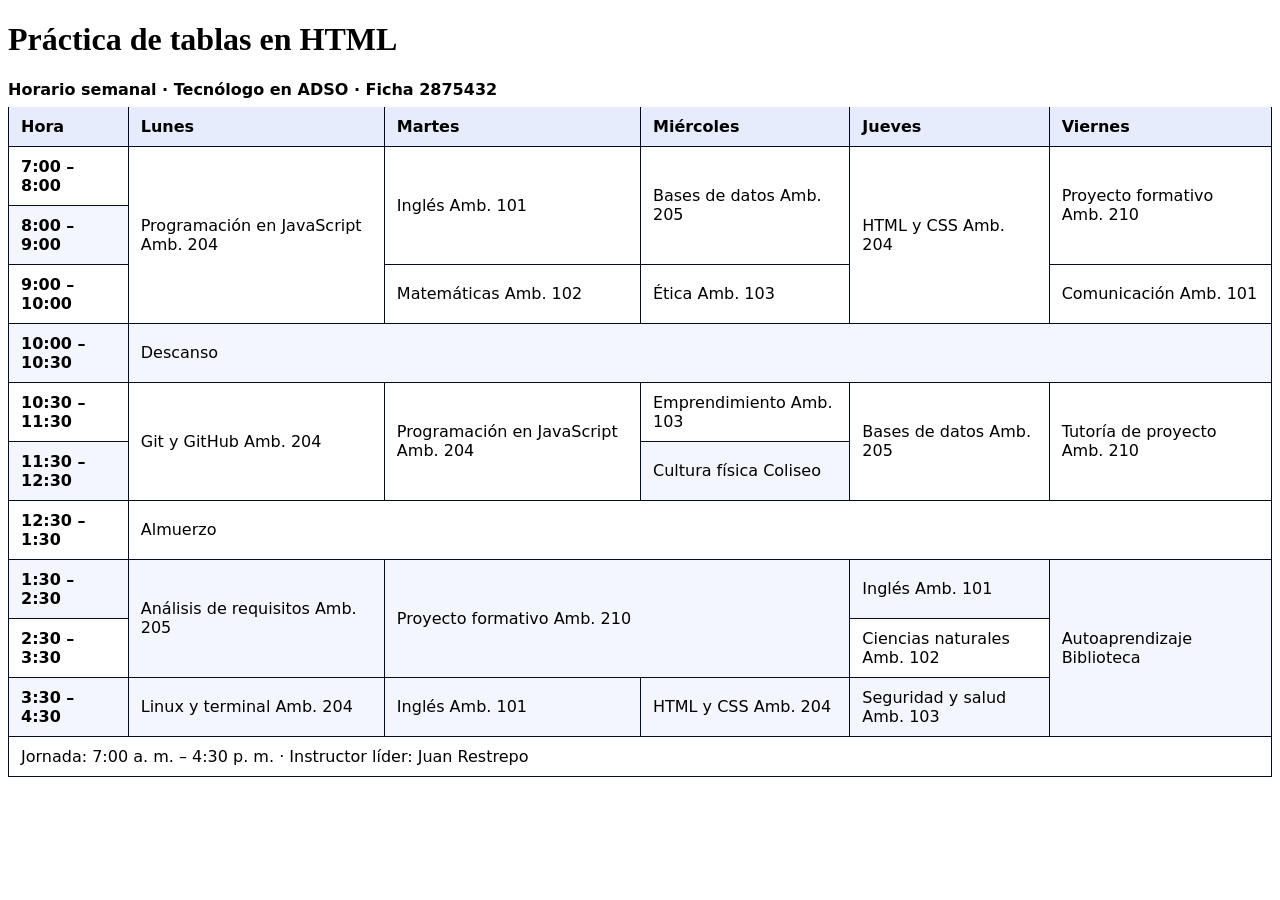
==== horario.html @ a76b4555 "First commit" ====
<!DOCTYPE html>
<html lang="es">
<head>
    <meta charset="UTF-8">
    <meta name="viewport" content="width=device-width, initial-scale=1.0">
    <title>Práctica de tablas</title>
    <link rel="stylesheet" href="CSS/styles.css">
</head>
<body>
    
    <main>
        <h1>Práctica de tablas en HTML</h1>
            <section class="horario">
                <div class="tabla-contenedor">
                    <table>
                    <caption>Horario semanal · Tecnólogo en ADSO · Ficha 2875432</caption>
                    <thead>
                        <tr>
                        <th scope="col">Hora</th>
                        <th scope="col">Lunes</th>
                        <th scope="col">Martes</th>
                        <th scope="col">Miércoles</th>
                        <th scope="col">Jueves</th>
                        <th scope="col">Viernes</th>
                        </tr>
                    </thead>
                    <tbody>
                        <tr>
                        <th scope="row">7:00 – 8:00</th>
                        <td class="tecnica" rowspan="3">Programación en JavaScript <span class="ambiente">Amb. 204</span></td>
                        <td class="transversal" rowspan="2">Inglés <span class="ambiente">Amb. 101</span></td>
                        <td class="tecnica" rowspan="2">Bases de datos <span class="ambiente">Amb. 205</span></td>
                        <td class="tecnica" rowspan="3">HTML y CSS <span class="ambiente">Amb. 204</span></td>
                        <td class="proyecto" rowspan="2">Proyecto formativo <span class="ambiente">Amb. 210</span></td>
                        </tr>
                        <tr>
                        <th scope="row">8:00 – 9:00</th>
                        </tr>
                        <tr>
                        <th scope="row">9:00 – 10:00</th>
                        <td class="transversal">Matemáticas <span class="ambiente">Amb. 102</span></td>
                        <td class="transversal">Ética <span class="ambiente">Amb. 103</span></td>
                        <td class="transversal">Comunicación <span class="ambiente">Amb. 101</span></td>
                        </tr>
                        <tr class="pausa">
                        <th scope="row">10:00 – 10:30</th>
                        <td colspan="5">Descanso</td>
                        </tr>
                        <tr>
                        <th scope="row">10:30 – 11:30</th>
                        <td class="tecnica" rowspan="2">Git y GitHub <span class="ambiente">Amb. 204</span></td>
                        <td class="tecnica" rowspan="2">Programación en JavaScript <span class="ambiente">Amb. 204</span></td>
                        <td class="transversal">Emprendimiento <span class="ambiente">Amb. 103</span></td>
                        <td class="tecnica" rowspan="2">Bases de datos <span class="ambiente">Amb. 205</span></td>
                        <td class="proyecto" rowspan="2">Tutoría de proyecto <span class="ambiente">Amb. 210</span></td>
                        </tr>
                        <tr>
                        <th scope="row">11:30 – 12:30</th>
                        <td class="transversal">Cultura física <span class="ambiente">Coliseo</span></td>
                        </tr>
                        <tr class="pausa">
                        <th scope="row">12:30 – 1:30</th>
                        <td colspan="5">Almuerzo</td>
                        </tr>
                        <tr>
                        <th scope="row">1:30 – 2:30</th>
                        <td class="tecnica" rowspan="2">Análisis de requisitos <span class="ambiente">Amb. 205</span></td>
                        <td class="proyecto" colspan="2" rowspan="2">Proyecto formativo <span class="ambiente">Amb. 210</span></td>
                        <td class="transversal">Inglés <span class="ambiente">Amb. 101</span></td>
                        <td class="libre" rowspan="3">Autoaprendizaje <span class="ambiente">Biblioteca</span></td>
                        </tr>
                        <tr>
                        <th scope="row">2:30 – 3:30</th>
                        <td class="transversal">Ciencias naturales <span class="ambiente">Amb. 102</span></td>
                        </tr>
                        <tr>
                        <th scope="row">3:30 – 4:30</th>
                        <td class="tecnica">Linux y terminal <span class="ambiente">Amb. 204</span></td>
                        <td class="transversal">Inglés <span class="ambiente">Amb. 101</span></td>
                        <td class="tecnica">HTML y CSS <span class="ambiente">Amb. 204</span></td>
                        <td class="transversal">Seguridad y salud <span class="ambiente">Amb. 103</span></td>
                        </tr>
                    </tbody>
                    <tfoot>
                        <tr>
                        <td colspan="6">Jornada: 7:00 a. m. – 4:30 p. m. · Instructor líder: Juan Restrepo</td>
                        </tr>
                    </tfoot>
                    </table>
                </div>
         </section>
    </main>
</body>
</html>
---- CSS/styles.css ----
table {
    width: 100%;
    border-collapse: collapse; /* un solo borde entre celdas */
    font-family: system-ui, sans-serif;
}

caption {
    text-align: left;
    font-weight: 600;
    padding-bottom: 8px;
}

th, td {
    padding: 10px 12px; /* espacio interno */
    border-bottom: 1px solid #020c24;
    border-left: 1px solid #020c24;  /* Borde izquierdo */
    border-right: 1px solid #020c24; /* Borde derecho */
    text-align: left;
}

thead th {
    background: #e7ecfd;
}

tbody tr:nth-child(even) {
    background: #f4f6fd; /* filas intercaladas (cebra) */
}

tbody tr:hover {
    background: #fff1a8; /* resalta la fila bajo el mouse */
}

.numero {
    text-align: right; /* Los números se alinean a la derecha */
}

.tabla-contenedor {
    overflow-x: auto; /* solo la tabla se desplaza, no la página */
}
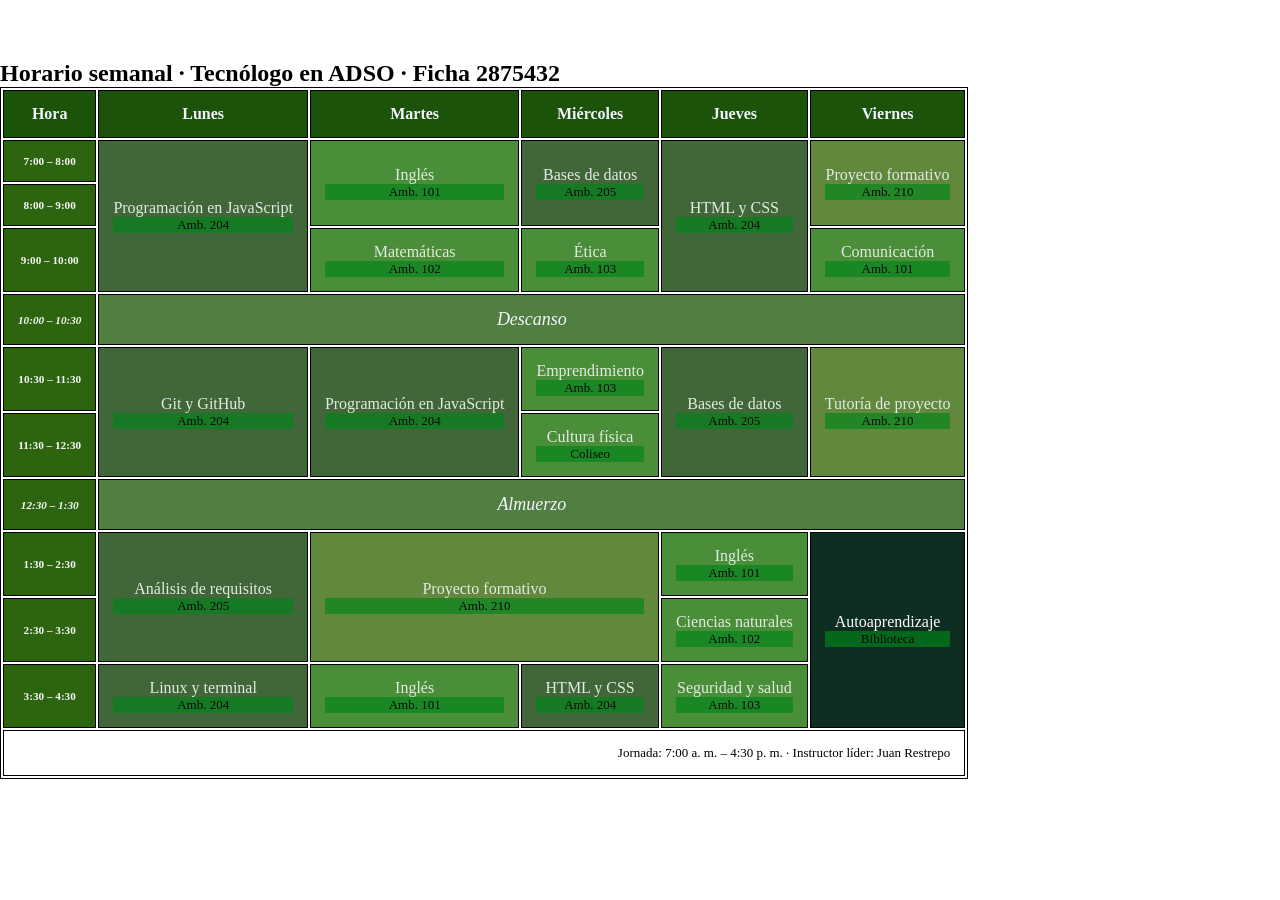
==== commit 0fc09a43: "Actualizar" ====
--- a/horario.html
+++ b/horario.html
@@ -3,92 +3,91 @@
 <head>
     <meta charset="UTF-8">
     <meta name="viewport" content="width=device-width, initial-scale=1.0">
-    <title>Práctica de tablas</title>
-    <link rel="stylesheet" href="CSS/styles.css">
+    <title>Horario</title>
+    <link rel="stylesheet" href="CSS/horario.css">
 </head>
 <body>
     
     <main>
-        <h1>Práctica de tablas en HTML</h1>
-            <section class="horario">
-                <div class="tabla-contenedor">
-                    <table>
+        <section class="horario">
+            <div class="tabla-contenedor">
+                <table>
                     <caption>Horario semanal · Tecnólogo en ADSO · Ficha 2875432</caption>
-                    <thead>
-                        <tr>
-                        <th scope="col">Hora</th>
-                        <th scope="col">Lunes</th>
-                        <th scope="col">Martes</th>
-                        <th scope="col">Miércoles</th>
-                        <th scope="col">Jueves</th>
-                        <th scope="col">Viernes</th>
-                        </tr>
-                    </thead>
-                    <tbody>
-                        <tr>
-                        <th scope="row">7:00 – 8:00</th>
-                        <td class="tecnica" rowspan="3">Programación en JavaScript <span class="ambiente">Amb. 204</span></td>
-                        <td class="transversal" rowspan="2">Inglés <span class="ambiente">Amb. 101</span></td>
-                        <td class="tecnica" rowspan="2">Bases de datos <span class="ambiente">Amb. 205</span></td>
-                        <td class="tecnica" rowspan="3">HTML y CSS <span class="ambiente">Amb. 204</span></td>
-                        <td class="proyecto" rowspan="2">Proyecto formativo <span class="ambiente">Amb. 210</span></td>
-                        </tr>
-                        <tr>
-                        <th scope="row">8:00 – 9:00</th>
-                        </tr>
-                        <tr>
-                        <th scope="row">9:00 – 10:00</th>
-                        <td class="transversal">Matemáticas <span class="ambiente">Amb. 102</span></td>
-                        <td class="transversal">Ética <span class="ambiente">Amb. 103</span></td>
-                        <td class="transversal">Comunicación <span class="ambiente">Amb. 101</span></td>
-                        </tr>
-                        <tr class="pausa">
-                        <th scope="row">10:00 – 10:30</th>
-                        <td colspan="5">Descanso</td>
-                        </tr>
-                        <tr>
-                        <th scope="row">10:30 – 11:30</th>
-                        <td class="tecnica" rowspan="2">Git y GitHub <span class="ambiente">Amb. 204</span></td>
-                        <td class="tecnica" rowspan="2">Programación en JavaScript <span class="ambiente">Amb. 204</span></td>
-                        <td class="transversal">Emprendimiento <span class="ambiente">Amb. 103</span></td>
-                        <td class="tecnica" rowspan="2">Bases de datos <span class="ambiente">Amb. 205</span></td>
-                        <td class="proyecto" rowspan="2">Tutoría de proyecto <span class="ambiente">Amb. 210</span></td>
-                        </tr>
-                        <tr>
-                        <th scope="row">11:30 – 12:30</th>
-                        <td class="transversal">Cultura física <span class="ambiente">Coliseo</span></td>
-                        </tr>
-                        <tr class="pausa">
-                        <th scope="row">12:30 – 1:30</th>
-                        <td colspan="5">Almuerzo</td>
-                        </tr>
-                        <tr>
-                        <th scope="row">1:30 – 2:30</th>
-                        <td class="tecnica" rowspan="2">Análisis de requisitos <span class="ambiente">Amb. 205</span></td>
-                        <td class="proyecto" colspan="2" rowspan="2">Proyecto formativo <span class="ambiente">Amb. 210</span></td>
-                        <td class="transversal">Inglés <span class="ambiente">Amb. 101</span></td>
-                        <td class="libre" rowspan="3">Autoaprendizaje <span class="ambiente">Biblioteca</span></td>
-                        </tr>
-                        <tr>
-                        <th scope="row">2:30 – 3:30</th>
-                        <td class="transversal">Ciencias naturales <span class="ambiente">Amb. 102</span></td>
-                        </tr>
-                        <tr>
-                        <th scope="row">3:30 – 4:30</th>
-                        <td class="tecnica">Linux y terminal <span class="ambiente">Amb. 204</span></td>
-                        <td class="transversal">Inglés <span class="ambiente">Amb. 101</span></td>
-                        <td class="tecnica">HTML y CSS <span class="ambiente">Amb. 204</span></td>
-                        <td class="transversal">Seguridad y salud <span class="ambiente">Amb. 103</span></td>
-                        </tr>
-                    </tbody>
-                    <tfoot>
-                        <tr>
-                        <td colspan="6">Jornada: 7:00 a. m. – 4:30 p. m. · Instructor líder: Juan Restrepo</td>
-                        </tr>
-                    </tfoot>
-                    </table>
-                </div>
-         </section>
+                        <thead>
+                            <tr>
+                                <th scope="col">Hora</th>
+                                <th scope="col">Lunes</th>
+                                <th scope="col">Martes</th>
+                                <th scope="col">Miércoles</th>
+                                <th scope="col">Jueves</th>
+                                <th scope="col">Viernes</th>
+                            </tr>
+                        </thead>
+                        <tbody>
+                            <tr>
+                                <th scope="row">7:00 – 8:00</th>
+                                <td class="tecnica" rowspan="3">Programación en JavaScript <span class="ambiente">Amb. 204</span></td>
+                                <td class="transversal" rowspan="2">Inglés <span class="ambiente">Amb. 101</span></td>
+                                <td class="tecnica" rowspan="2">Bases de datos <span class="ambiente">Amb. 205</span></td>
+                                <td class="tecnica" rowspan="3">HTML y CSS <span class="ambiente">Amb. 204</span></td>
+                                <td class="proyecto" rowspan="2">Proyecto formativo <span class="ambiente">Amb. 210</span></td>
+                            </tr>
+                            <tr>
+                                <th scope="row">8:00 – 9:00</th>
+                            </tr>
+                            <tr>
+                                <th scope="row">9:00 – 10:00</th>
+                                <td class="transversal">Matemáticas <span class="ambiente">Amb. 102</span></td>
+                                <td class="transversal">Ética <span class="ambiente">Amb. 103</span></td>
+                                <td class="transversal">Comunicación <span class="ambiente">Amb. 101</span></td>
+                            </tr>
+                                <tr class="pausa">
+                                <th scope="row">10:00 – 10:30</th>
+                                <td colspan="5">Descanso</td>
+                            </tr>
+                            <tr>
+                                <th scope="row">10:30 – 11:30</th>
+                                <td class="tecnica" rowspan="2">Git y GitHub <span class="ambiente">Amb. 204</span></td>
+                                <td class="tecnica" rowspan="2">Programación en JavaScript <span class="ambiente">Amb. 204</span></td>
+                                <td class="transversal">Emprendimiento <span class="ambiente">Amb. 103</span></td>
+                                <td class="tecnica" rowspan="2">Bases de datos <span class="ambiente">Amb. 205</span></td>
+                                <td class="proyecto" rowspan="2">Tutoría de proyecto <span class="ambiente">Amb. 210</span></td>
+                            </tr>
+                            <tr>
+                                <th scope="row">11:30 – 12:30</th>
+                                <td class="transversal">Cultura física <span class="ambiente">Coliseo</span></td>
+                            </tr>
+                                <tr class="pausa">
+                                <th scope="row">12:30 – 1:30</th>
+                                <td colspan="5">Almuerzo</td>
+                            </tr>
+                            <tr>
+                                <th scope="row">1:30 – 2:30</th>
+                                <td class="tecnica" rowspan="2">Análisis de requisitos <span class="ambiente">Amb. 205</span></td>
+                                <td class="proyecto" colspan="2" rowspan="2">Proyecto formativo <span class="ambiente">Amb. 210</span></td>
+                                <td class="transversal">Inglés <span class="ambiente">Amb. 101</span></td>
+                                <td class="libre" rowspan="3">Autoaprendizaje <span class="ambiente">Biblioteca</span></td>
+                            </tr>
+                            <tr>
+                                <th scope="row">2:30 – 3:30</th>
+                                <td class="transversal">Ciencias naturales <span class="ambiente">Amb. 102</span></td>
+                            </tr>
+                            <tr>
+                                <th scope="row">3:30 – 4:30</th>
+                                <td class="tecnica">Linux y terminal <span class="ambiente">Amb. 204</span></td>
+                                <td class="transversal">Inglés <span class="ambiente">Amb. 101</span></td>
+                                <td class="tecnica">HTML y CSS <span class="ambiente">Amb. 204</span></td>
+                                <td class="transversal">Seguridad y salud <span class="ambiente">Amb. 103</span></td>
+                            </tr>
+                        </tbody>
+                        <tfoot>
+                            <tr>
+                                <td colspan="6">Jornada: 7:00 a. m. – 4:30 p. m. · Instructor líder: Juan Restrepo</td>
+                            </tr>
+                        </tfoot>
+                </table>
+            </div>
+        </section>
     </main>
 </body>
 </html>
--- a/CSS/horario.css
+++ b/CSS/horario.css
@@ -0,0 +1,95 @@
+*{
+    margin: 0px;
+    padding: 0px;
+}
+
+.horario {
+    margin-top: 60px;
+}
+
+table, td, tr, th {
+    border: 1px solid #000000;
+}
+
+td, th {
+    padding: 14px;
+}
+
+caption {
+    text-align: left;
+    font-size: 1.5rem;
+    font-weight: 600;
+}
+
+thead {
+    background-color: #165005fa;
+    color:#f3f3ff;
+}
+
+tbody th {
+    background-color:#2d6410;
+    color:#f9f9f9;
+    font-size: 0.7rem;
+    text-align:center;
+}
+
+.tecnica {
+    background-color:#406639;
+    color:#e2ebe1;
+    text-align:center;
+    font-size: 16px;
+}
+
+.transversal {
+    background-color:#368223e5;
+    color:#e2ebe1;
+    text-align:center;
+    font-size: 16px;
+}
+
+.proyecto {
+    background-color:#62883e;
+    color:#e2ebe1;
+    text-align:center;
+    font-size: 16px;
+}
+
+.libre {
+    background-color:#0e2e21;
+    color:#ffffff;
+    text-align:center;
+    font-size: 16px;
+}
+
+.pausa {
+    text-align: center;
+    font-style: italic;
+    background-color: #517f41;
+    color:#f3f3ff;
+    font-size: 18px;
+}
+
+.ambiente {
+    display: block;
+    font-size: small;
+    background-color: #01861ba9;
+    color:#0a0a0a;
+    text-align: center;
+}
+
+.tecnica:hover, .transversal:hover, .proyecto:hover, .libre:hover {
+    transform: scale(1.1);
+}
+
+tfoot {
+    font-size: small;
+    text-align: right;
+}
+
+.tabla-contenedor {
+    overflow-x: auto;
+}
+
+.head {
+    position: sticky;
+}
